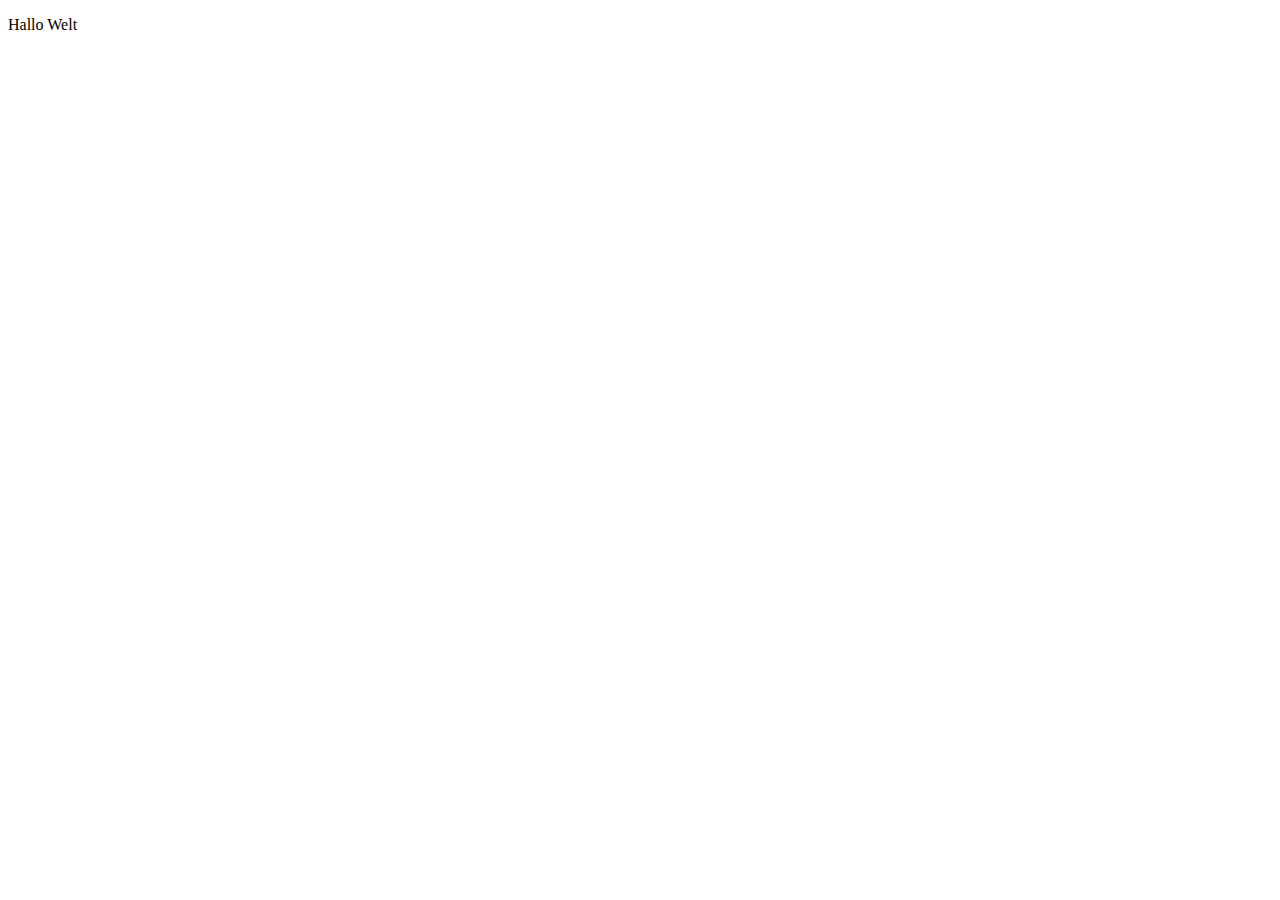
==== Index.html @ be4bdf49 "Index erstellt" ====
<!DOCTYPE html>
<html lang="en">
<head>
    <meta charset="UTF-8">
    <meta http-equiv="X-UA-Compatible" content="IE=edge">
    <meta name="viewport" content="width=device-width, initial-scale=1.0">
    <title>Portfolio</title>
</head>
<body>
    <p>Hallo Welt</p>
</body>
</html>
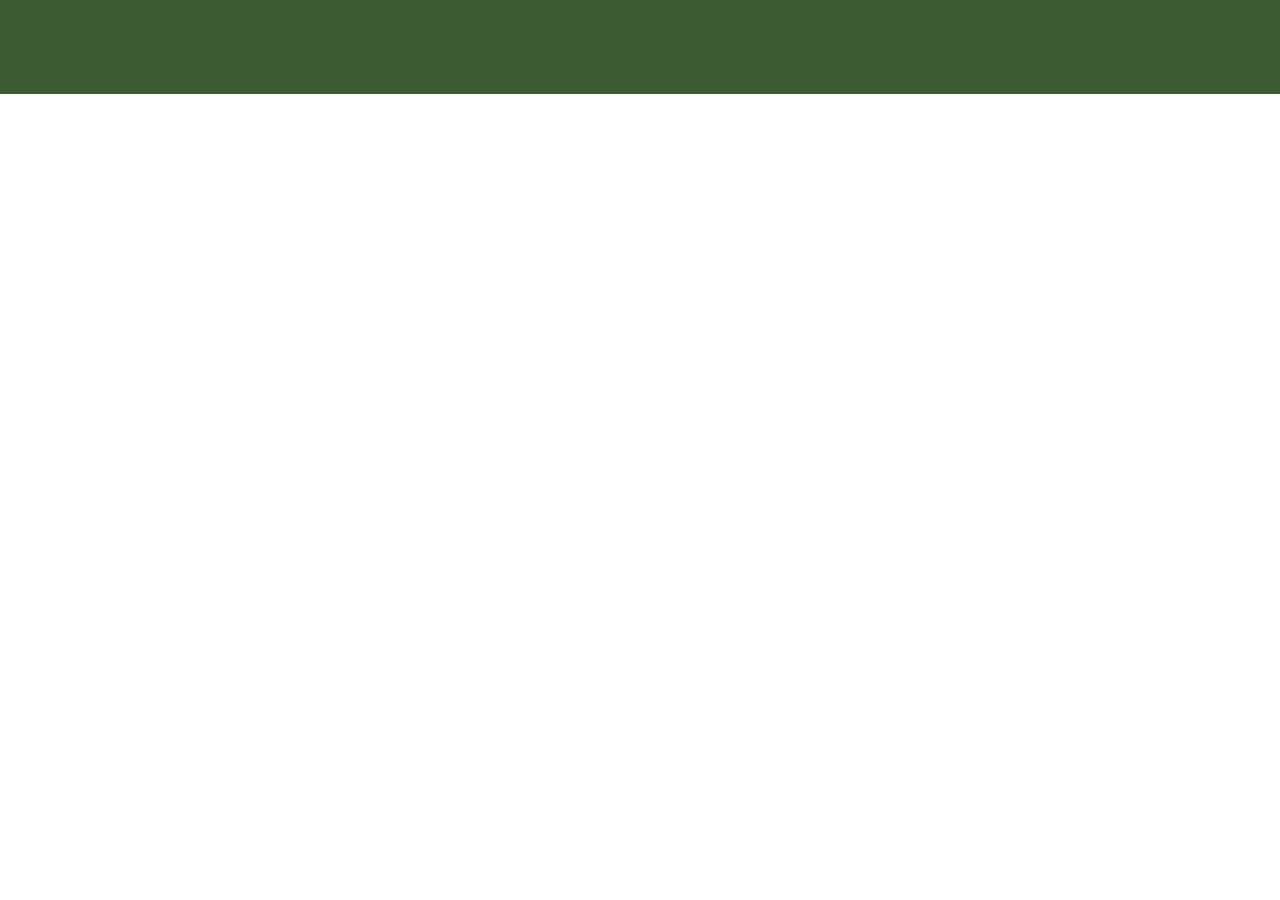
==== commit 5fd57c95: "Css Datei gemacht" ====
--- a/Index.html
+++ b/Index.html
@@ -4,9 +4,10 @@
     <meta charset="UTF-8">
     <meta http-equiv="X-UA-Compatible" content="IE=edge">
     <meta name="viewport" content="width=device-width, initial-scale=1.0">
-    <title>Portfolio</title>
+    <link rel="stylesheet" href="stylesheetCSS.css">
+    <title>Webseite</title>
 </head>
 <body>
-    <p>Hallo Welt</p>
+    <div class="balke"></div>
 </body>
 </html>--- a/stylesheetCSS.css
+++ b/stylesheetCSS.css
@@ -0,0 +1,8 @@
+.balke {
+    width: 1440px;
+    height: 97px;
+    top: -3px;
+    position: absolute;
+    left: 0px;
+    background-color: rgba(48, 83, 39, 0.95);
+}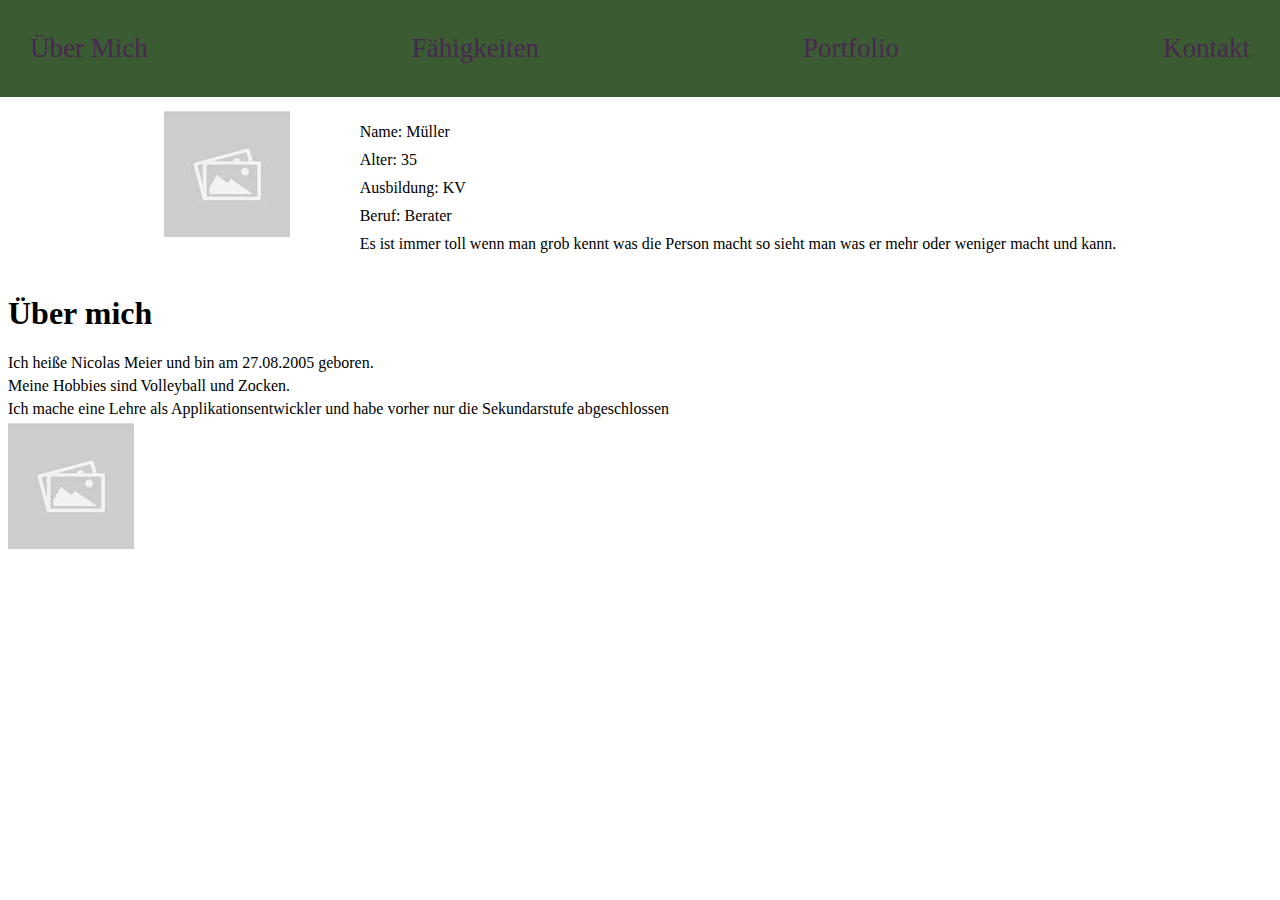
==== commit dc25f752: "erste seite mit platzhalter" ====
--- a/Index.html
+++ b/Index.html
@@ -1,5 +1,6 @@
 <!DOCTYPE html>
 <html lang="en">
+
 <head>
     <meta charset="UTF-8">
     <meta http-equiv="X-UA-Compatible" content="IE=edge">
@@ -7,7 +8,35 @@
     <link rel="stylesheet" href="stylesheetCSS.css">
     <title>Webseite</title>
 </head>
+
 <body>
-    <div class="balke"></div>
+    <div class="header">
+        <div class="navbar">
+            <div class="nameNavi" id="ueberMich">Über Mich</div>
+            <div class="nameNavi" id="faehigkeiten">Fähigkeiten</div>
+            <div class="nameNavi" id="portfolio">Portfolio</div>
+            <div class="nameNavi" id="kontakt">Kontakt</div>
+        </div>
+    </div>
+    <div class="Persona1">
+        <div class="portrait">
+            <img src="Platzhalter.jpeg" alt="Persona1">
+        </div>
+        <div class="persona-info">
+            <ul>
+                <li>Name: Müller</li>
+                <li>Alter: 35</li>
+                <li>Ausbildung: KV</li>
+                <li>Beruf: Berater</li>
+                <p>Es ist immer toll wenn man grob kennt was die Person macht so sieht man was er mehr oder weniger macht und kann.</p>
+            </ul>
+        </div>
+    </div>
+    <h1>Über mich</h1>
+    <p>Ich heiße Nicolas Meier und bin am 27.08.2005 geboren. </p>
+    <p>Meine Hobbies sind Volleyball und Zocken. </p>
+    <p>Ich mache eine Lehre als Applikationsentwickler und habe vorher nur die Sekundarstufe abgeschlossen</p>
+    <img src="Platzhalter.jpeg" alt="Ich">
 </body>
-</html>+
+</html>
--- a/stylesheetCSS.css
+++ b/stylesheetCSS.css
@@ -1,8 +1,87 @@
-.balke {
-    width: 1440px;
+/* 
+.navbar {
+    background-color: rgba(48, 83, 39, 0.95);
+    display: flex;
+    justify-content: space-between;
+    align-items: center;
     height: 97px;
-    top: -3px;
+    width: 100%;
     position: absolute;
-    left: 0px;
+    top: 0;
+    left: 0;
+    right: 0;
+}
+
+.nameNavi {
+    font-family: 'Inter';
+    font-style: normal;
+    font-weight: 400;
+    font-size: 27px;
+    line-height: 33px;
+    color: #4A2753;
+    margin-right: 30px;
+}
+
+#ueberMich {
+    margin-left: 30px;
+}
+
+.portrait {
+    margin-top: 100px;
+} */
+.navbar {
     background-color: rgba(48, 83, 39, 0.95);
-}+    display: flex;
+    justify-content: space-between;
+    align-items: center;
+    height: 97px;
+    width: 100%;
+    position: absolute;
+    top: 0;
+    left: 0;
+    right: 0;
+}
+
+.nameNavi {
+    font-family: 'Inter';
+    font-style: normal;
+    font-weight: 400;
+    font-size: 27px;
+    line-height: 33px;
+    color: #4A2753;
+    margin-right: 30px;
+}
+
+#ueberMich {
+    margin-left: 30px;
+}
+
+.Persona1 {
+    display: flex;
+    justify-content: center;
+    align-items: center;
+}
+
+.portrait {
+    margin-right: 30px;
+    margin-top: 70px;
+}
+
+.persona-info {
+    display: flex;
+    flex-direction: column;
+}
+
+ul {
+    list-style-type: none;
+    margin-top: 115px;
+}
+
+ul li {
+    margin-bottom: 10px;
+}
+
+p {
+   margin-top: 5px;
+   margin-bottom: 5px;
+}
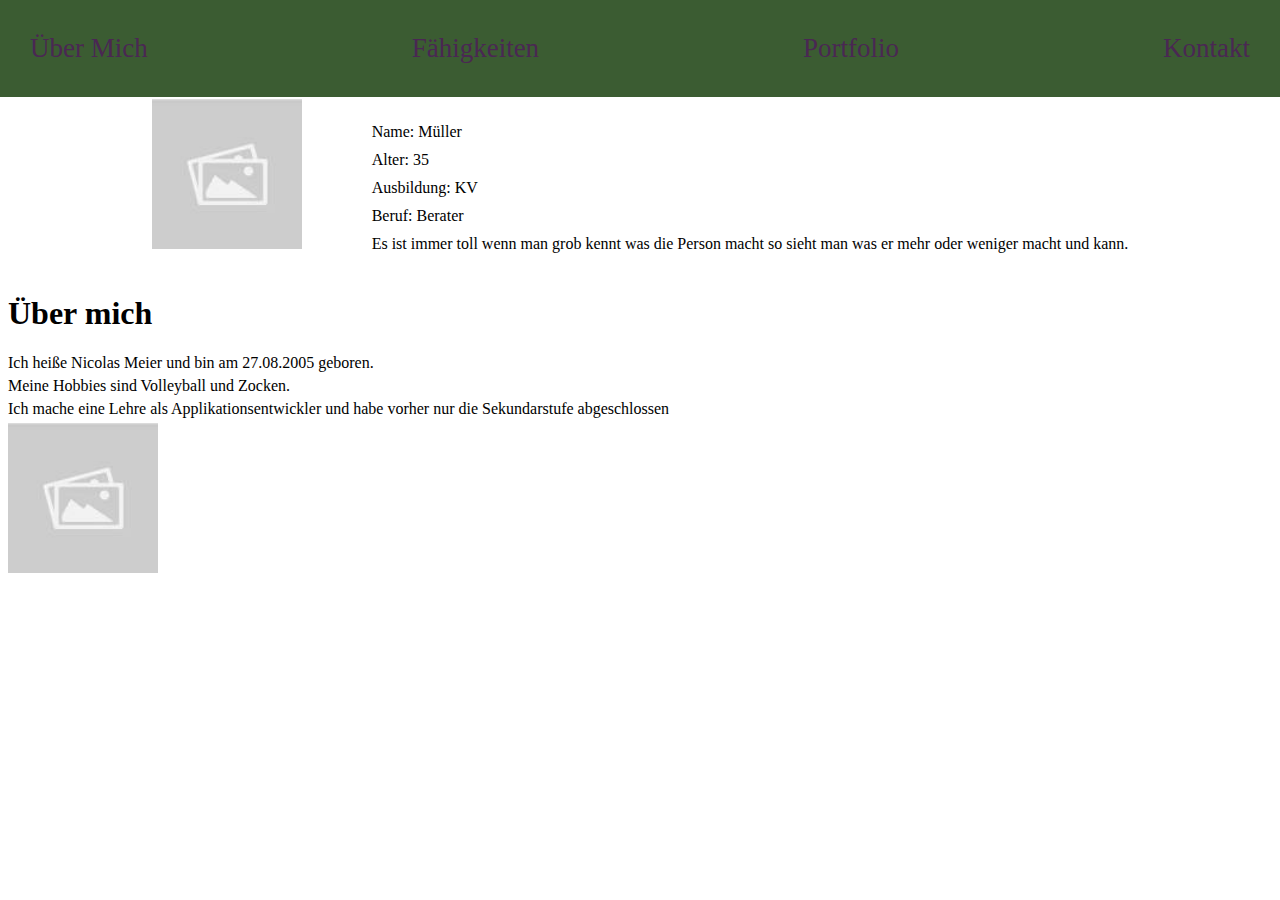
==== commit bef3c712: "update verschiedene seiten" ====
--- a/Index.html
+++ b/Index.html
@@ -1,10 +1,20 @@
 <!DOCTYPE html>
 <html lang="en">
+<!-- Was muss noch gemacht werden
+Responsive Menü
+Responsive für Desktop , Tablet , Smartphone
+Modernen und Zeitgemässen Eindruck
+Bilder + Video einbinden
+keine fixen Schriftgrössen sowie keine Redundanzen vorhanden
+Die seiten wurden für schnelle ladezeiten optimiert
 
+-->
 <head>
     <meta charset="UTF-8">
     <meta http-equiv="X-UA-Compatible" content="IE=edge">
     <meta name="viewport" content="width=device-width, initial-scale=1.0">
+    <meta name="author" content="Nicolas Meier">
+    <meta name="date" content="2023-04-01">
     <link rel="stylesheet" href="stylesheetCSS.css">
     <title>Webseite</title>
 </head>
@@ -13,9 +23,9 @@
     <div class="header">
         <div class="navbar">
             <div class="nameNavi" id="ueberMich">Über Mich</div>
-            <div class="nameNavi" id="faehigkeiten">Fähigkeiten</div>
-            <div class="nameNavi" id="portfolio">Portfolio</div>
-            <div class="nameNavi" id="kontakt">Kontakt</div>
+            <div class="nameNavi" id="faehigkeiten"><a href="Fähigkeiten.html">Fähigkeiten</a></div>
+            <div class="nameNavi" id="portfolio"><a href="Portfolio.html">Portfolio</a></div>
+            <div class="nameNavi" id="kontakt"><a href="Kontakt.html">Kontakt</a></div>
         </div>
     </div>
     <div class="Persona1">
@@ -28,7 +38,8 @@
                 <li>Alter: 35</li>
                 <li>Ausbildung: KV</li>
                 <li>Beruf: Berater</li>
-                <p>Es ist immer toll wenn man grob kennt was die Person macht so sieht man was er mehr oder weniger macht und kann.</p>
+                <p>Es ist immer toll wenn man grob kennt was die Person macht so sieht man was er mehr oder weniger
+                    macht und kann.</p>
             </ul>
         </div>
     </div>
@@ -39,4 +50,4 @@
     <img src="Platzhalter.jpeg" alt="Ich">
 </body>
 
-</html>
+</html>--- a/stylesheetCSS.css
+++ b/stylesheetCSS.css
@@ -1,34 +1,43 @@
-/* 
-.navbar {
-    background-color: rgba(48, 83, 39, 0.95);
-    display: flex;
-    justify-content: space-between;
-    align-items: center;
-    height: 97px;
-    width: 100%;
-    position: absolute;
-    top: 0;
-    left: 0;
-    right: 0;
+.container {
+    max-width: 600px;
+    margin: 0 auto;
+    padding: 20px;
+    margin-top: 97px;
 }
 
-.nameNavi {
-    font-family: 'Inter';
-    font-style: normal;
-    font-weight: 400;
-    font-size: 27px;
-    line-height: 33px;
-    color: #4A2753;
-    margin-right: 30px;
+.form-group {
+    margin-bottom: 20px;
 }
 
-#ueberMich {
-    margin-left: 30px;
+label {
+    display: block;
+    font-weight: bold;
 }
 
-.portrait {
-    margin-top: 100px;
-} */
+input,
+select,
+textarea {
+    width: 100%;
+    padding: 10px;
+    border: 1px solid #ccc;
+    border-radius: 4px;
+}
+
+.submit-button,
+.reset-button {
+    padding: 10px 20px;
+    background-color: #4CAF50;
+    color: white;
+    border: none;
+    border-radius: 4px;
+    cursor: pointer;
+}
+
+.submit-button:hover,
+.reset-button:hover {
+    background-color: #45a049;
+}
+
 .navbar {
     background-color: rgba(48, 83, 39, 0.95);
     display: flex;
@@ -82,6 +91,57 @@
 }
 
 p {
-   margin-top: 5px;
-   margin-bottom: 5px;
+    margin-top: 5px;
+    margin-bottom: 5px;
 }
+
+img {
+    height: 150px;
+    width: 150px;
+}
+
+a {
+    color: inherit; 
+    text-decoration: none; 
+}
+
+a:hover {
+    text-decoration: underline;
+}
+
+.header-section {
+    display: flex;
+    align-items: center;
+    margin-bottom: 20px;
+}
+
+.image-section img {
+    width: 100px; 
+    height: auto;
+    margin-right: 10px;
+}
+
+.text-section p {
+    margin: 0;
+    font-weight: bold;
+}
+
+.text-container {
+    display: flex;
+    justify-content: space-between;
+    align-items: flex-start;
+  }
+  
+  .text-item {
+    display: flex;
+    flex-direction: column;
+    align-items: center;
+    text-align: center;
+  }
+  
+  .text-item img {
+    width: 150px;
+    height: 150px;
+    margin-bottom: 10px;
+  }
+  
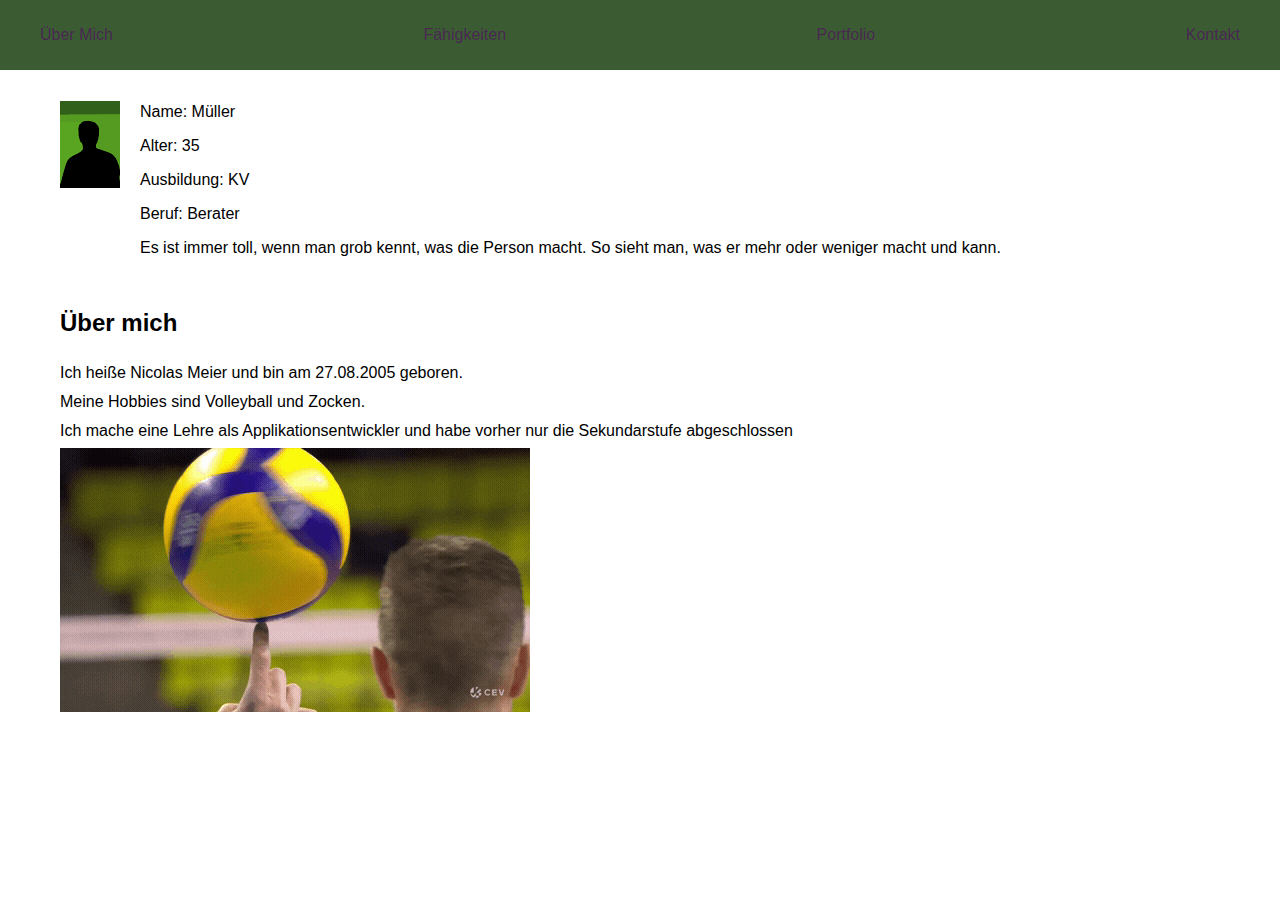
==== commit c26daf35: "Fertig" ====
--- a/Index.html
+++ b/Index.html
@@ -1,14 +1,6 @@
 <!DOCTYPE html>
 <html lang="en">
-<!-- Was muss noch gemacht werden
-Responsive Menü
-Responsive für Desktop , Tablet , Smartphone
-Modernen und Zeitgemässen Eindruck
-Bilder + Video einbinden
-keine fixen Schriftgrössen sowie keine Redundanzen vorhanden
-Die seiten wurden für schnelle ladezeiten optimiert
 
--->
 <head>
     <meta charset="UTF-8">
     <meta http-equiv="X-UA-Compatible" content="IE=edge">
@@ -20,34 +12,36 @@
 </head>
 
 <body>
-    <div class="header">
-        <div class="navbar">
-            <div class="nameNavi" id="ueberMich">Über Mich</div>
-            <div class="nameNavi" id="faehigkeiten"><a href="Fähigkeiten.html">Fähigkeiten</a></div>
-            <div class="nameNavi" id="portfolio"><a href="Portfolio.html">Portfolio</a></div>
-            <div class="nameNavi" id="kontakt"><a href="Kontakt.html">Kontakt</a></div>
+    <div class="container">
+        <div class="header">
+            <div class="navbar">
+                <div class="nameNavi" id="ueberMich"><a href="Index.html">Über Mich</a></div>
+                <div class="nameNavi" id="faehigkeiten"><a href="Fähigkeiten.html">Fähigkeiten</a></div>
+                <div class="nameNavi" id="portfolio"><a href="Portfolio.html">Portfolio</a></div>
+                <div class="nameNavi" id="kontakt"><a href="Kontakt.html">Kontakt</a></div>
+            </div>
         </div>
+        <div class="Persona1">
+            <div class="portrait">
+                <img src="Persona1.png" alt="Persona1">
+            </div>
+            <div class="persona-info">
+                <ul>
+                    <li>Name: Müller</li>
+                    <li>Alter: 35</li>
+                    <li>Ausbildung: KV</li>
+                    <li>Beruf: Berater</li>
+                    <p>Es ist immer toll, wenn man grob kennt, was die Person macht. So sieht man, was er mehr oder weniger
+                        macht und kann.</p>
+                </ul>
+            </div>
+        </div>
+        <h1>Über mich</h1>
+        <p>Ich heiße Nicolas Meier und bin am 27.08.2005 geboren. </p>
+        <p>Meine Hobbies sind Volleyball und Zocken. </p>
+        <p>Ich mache eine Lehre als Applikationsentwickler und habe vorher nur die Sekundarstufe abgeschlossen</p>
+        <img src="volleyball.gif" alt="Volleyball">
     </div>
-    <div class="Persona1">
-        <div class="portrait">
-            <img src="Platzhalter.jpeg" alt="Persona1">
-        </div>
-        <div class="persona-info">
-            <ul>
-                <li>Name: Müller</li>
-                <li>Alter: 35</li>
-                <li>Ausbildung: KV</li>
-                <li>Beruf: Berater</li>
-                <p>Es ist immer toll wenn man grob kennt was die Person macht so sieht man was er mehr oder weniger
-                    macht und kann.</p>
-            </ul>
-        </div>
-    </div>
-    <h1>Über mich</h1>
-    <p>Ich heiße Nicolas Meier und bin am 27.08.2005 geboren. </p>
-    <p>Meine Hobbies sind Volleyball und Zocken. </p>
-    <p>Ich mache eine Lehre als Applikationsentwickler und habe vorher nur die Sekundarstufe abgeschlossen</p>
-    <img src="Platzhalter.jpeg" alt="Ich">
 </body>
 
 </html>--- a/stylesheetCSS.css
+++ b/stylesheetCSS.css
@@ -1,89 +1,90 @@
-.container {
-    max-width: 600px;
-    margin: 0 auto;
-    padding: 20px;
-    margin-top: 97px;
+/* Allgemeine Stile */
+
+* {
+    box-sizing: border-box;
+    margin: 0;
+    padding: 0;
+}
+.image-section {
+    margin-top: 60px;
 }
 
-.form-group {
+body {
+    font-family: Arial, sans-serif;
+    font-size: 16px;
+    line-height: 1.5;
+}
+
+.container {
+    max-width: 1200px;
+    margin: 0 auto;
+    padding-left: 20px;
+    padding-top: 50px;
+}
+
+/* Header und Navigation */
+
+.header {
+    background-color: rgba(48, 83, 39, 0.95);
+    position: fixed;
+    top: 0;
+    left: 0;
+    right: 0;
+    z-index: 100;
+}
+
+.navbar {
+    display: flex;
+    justify-content: space-between;
+    align-items: center;
+    height: 70px;
+    padding: 0 20px;
+}
+
+.nameNavi {
+    font-family: 'Inter', sans-serif;
+    font-weight: 400;
+    font-size: 16px;
+    line-height: 1.5;
+    color: #4A2753;
+    margin-right: 20px;
+}
+
+.nameNavi:first-child {
+    margin-left: 20px;
+}
+
+.nameNavi a {
+    color: inherit;
+    text-decoration: none;
+}
+
+.nameNavi a:hover {
+    text-decoration: underline;
+}
+
+/* Hauptinhalt */
+
+.Persona1 {
+    display: flex;
+    flex-wrap: wrap;
+    justify-content: center;
+    align-items: center;
+    /* padding: 40px; */
+}
+
+.portrait {
+    margin-right: 20px;
     margin-bottom: 20px;
 }
 
-label {
-    display: block;
-    font-weight: bold;
-}
-
-input,
-select,
-textarea {
-    width: 100%;
-    padding: 10px;
-    border: 1px solid #ccc;
-    border-radius: 4px;
-}
-
-.submit-button,
-.reset-button {
-    padding: 10px 20px;
-    background-color: #4CAF50;
-    color: white;
-    border: none;
-    border-radius: 4px;
-    cursor: pointer;
-}
-
-.submit-button:hover,
-.reset-button:hover {
-    background-color: #45a049;
-}
-
-.navbar {
-    background-color: rgba(48, 83, 39, 0.95);
-    display: flex;
-    justify-content: space-between;
-    align-items: center;
-    height: 97px;
-    width: 100%;
-    position: absolute;
-    top: 0;
-    left: 0;
-    right: 0;
-}
-
-.nameNavi {
-    font-family: 'Inter';
-    font-style: normal;
-    font-weight: 400;
-    font-size: 27px;
-    line-height: 33px;
-    color: #4A2753;
-    margin-right: 30px;
-}
-
-#ueberMich {
-    margin-left: 30px;
-}
-
-.Persona1 {
-    display: flex;
-    justify-content: center;
-    align-items: center;
-}
-
-.portrait {
-    margin-right: 30px;
-    margin-top: 70px;
-}
-
 .persona-info {
-    display: flex;
-    flex-direction: column;
+    flex: 1 1 300px;
+    margin-top: 50px;
 }
 
 ul {
     list-style-type: none;
-    margin-top: 115px;
 }
 
 ul li {
@@ -96,52 +97,41 @@
 }
 
 img {
-    height: 150px;
-    width: 150px;
+    max-width: 100%;
+    height: auto;
 }
 
-a {
-    color: inherit; 
-    text-decoration: none; 
+h1 {
+    margin-top: 40px;
+    margin-bottom: 20px;
+    font-size: 24px;
 }
 
-a:hover {
-    text-decoration: underline;
+/* Media Queries */
+
+@media screen and (max-width: 768px) {
+    .Persona1 {
+        flex-direction: column;
+        align-items: flex-start;
+    }
+
+    .portrait {
+        margin-right: 0;
+        margin-bottom: 5px;
+        margin-top: 40px;
+    }
+
+    .persona-info {
+        width: 100%;
+    }
 }
 
-.header-section {
-    display: flex;
-    align-items: center;
-    margin-bottom: 20px;
+@media screen and (max-width: 480px) {
+    .nameNavi {
+        font-size: 14px;
+    }
+
+    h1 {
+        font-size: 20px;
+    }
 }
-
-.image-section img {
-    width: 100px; 
-    height: auto;
-    margin-right: 10px;
-}
-
-.text-section p {
-    margin: 0;
-    font-weight: bold;
-}
-
-.text-container {
-    display: flex;
-    justify-content: space-between;
-    align-items: flex-start;
-  }
-  
-  .text-item {
-    display: flex;
-    flex-direction: column;
-    align-items: center;
-    text-align: center;
-  }
-  
-  .text-item img {
-    width: 150px;
-    height: 150px;
-    margin-bottom: 10px;
-  }
-  
